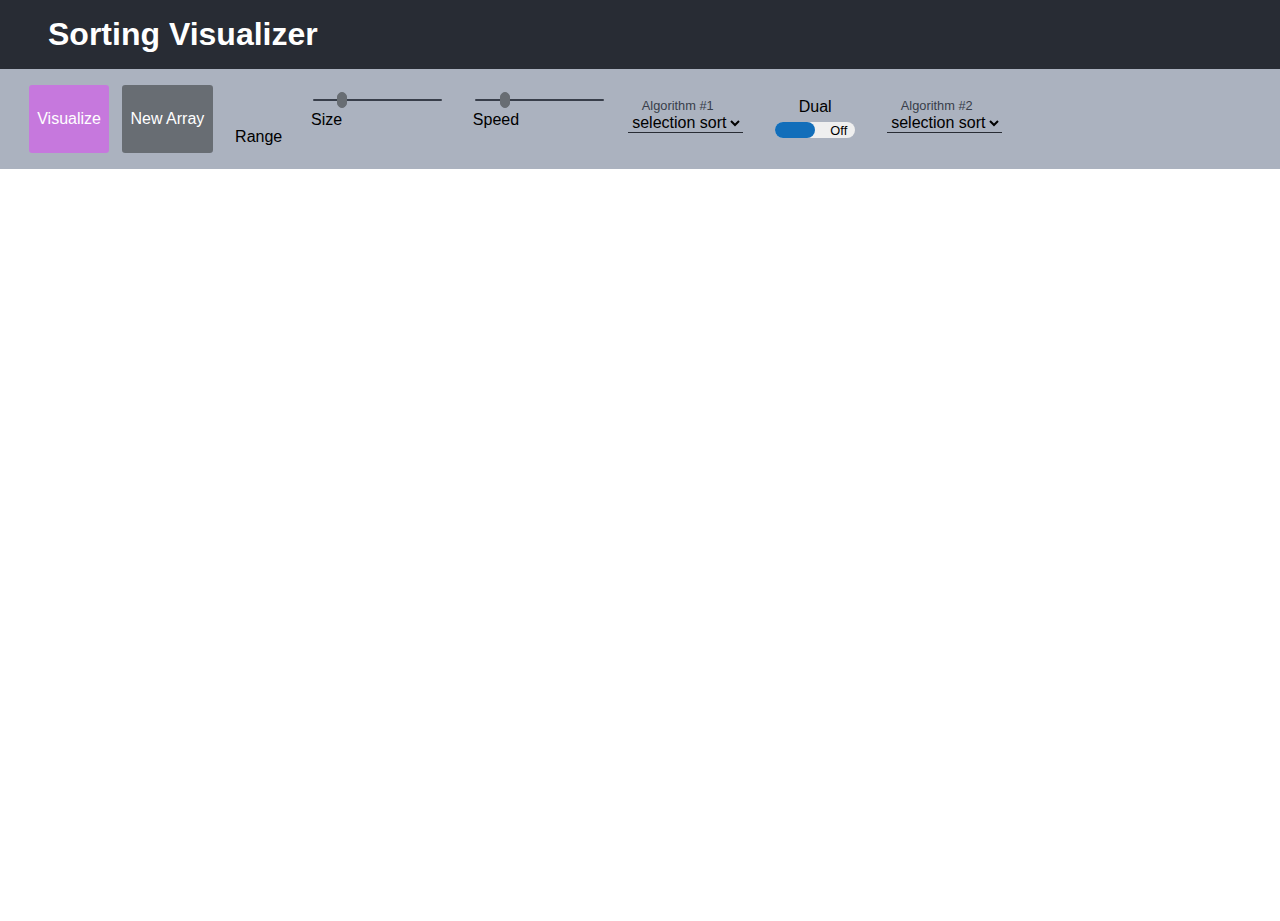
==== index.html @ 5b32424e "renamed index.html, added readme" ====
<!DOCTYPE html>
<html lang="en">
<head>
    <meta charset="UTF-8">
    <meta http-equiv="X-UA-Compatible" content="IE=edge">
    <meta name="viewport" content="width=device-width, initial-scale=1.0">
    <title>Sort-Visual</title>
    <!-- styles -->
    <link rel="stylesheet" href="index.css">
    <!-- fonts -->
    <link rel="preconnect" href="https://fonts.googleapis.com">
    <link rel="preconnect" href="https://fonts.gstatic.com" crossorigin>
    <link 
        ref="https://fonts.googleapis.com/css2?family=Rubik:wght@400;700&family=Source+Code+Pro&display=swap" 
        rel="stylesheet"
    >
</head>
<body>
    <div class="banner">
        <h1>Sorting Visualizer</h1>
    </div>
    <nav class="nav-bar">
        <div class="nav-bar__button-container">
            <button class="nav-bar__button-container__btn" id="play-btn">visualize</button>
            <button class="nav-bar__button-container__btn" id="generate-array-btn">new array</button>
        </div>
        <div class="nav-bar__slider-container" style="padding-top:2.7rem;">
            <label>
                <double-range min-bound=1 max-bound=75 id="elem-range"></double-range>
                range
            </label>
        </div>
        <div class="nav-bar__slider-container">
            <label class="slider-label">
                <input type="range" min="1" max="101" value="20" step=10 id="size-slider">
                size
            </label>
        </div>
        <div class="nav-bar__slider-container">
            <label class="slider-label">
                <input type="range" min="1" max="20" value="5" id="speed-slider">
                speed
            </label>
        </div>
        <div class="nav-bar__algo_options-container">
            <label class="algo_options-container__label">algorithm #1</label>
            <select class="algo_options-container__select" id="algo-options-1">
                <option>selection sort</option>
                <option>merge sort</option>
                <option>quick sort</option>
                <option>gnome sort</option>
                <option>insertion sort</option>
                <option>heap sort</option>
            </select>
        </div>
        <div class="toggle-container">
            <label class="container__label">dual</label>
            <button class="toggle-container__btn" id="toggle-btn">
                <span>on</span>
                <span>off</span>
                <span class="toggle-container__slider" id="toggle-btn-slider"></span>
            </button>
        </div>
        <div class="nav-bar__algo_options-container">
            <label class="algo_options-container__label">algorithm #2</label>
            <select class="algo_options-container__select" id="algo-options-2">
                <option>selection sort</option>
                <option>merge sort</option>
                <option>quick sort</option>
                <option>gnome sort</option>
                <option>insertion sort</option>
                <option>heap sort</option>
            </select>
        </div>
        <div class="modal-overlay" id="modal-overlay"></div>
    </nav>
    <div class="canvas-container">
        <div class="canvas-container__array-canvas" id="array-canvas-1"></div>
        <div class="canvas-container__array-canvas" id="array-canvas-2"></div>
    </div>
    <script type="module" src="js/sortvisual.js"></script>
</body>
</html>
---- index.css ----
/*
=========
Variables
=========
*/
:root {
    --padding-one: 0.4rem;
    --padding-two: 1rem;
    --padding-three: 1.6rem;
    --gap-primary: 0.8rem;
    --gap-secondary: 1rem;
    --font-size-primary: 1rem;
    --font-size-secondary: 0.8rem;
    --radius-primary: 5rem;
    --radius-secondary: 0.2rem;
    --clr-light-grey: #dbdbdb;
    --overlay-clr: rgba(0, 0, 0, 0.002); 
    --background-clr-primary: #282C34;
    --background-clr-primary-light: #383e4a;
    --background-clr-secondary: #ABB2BF;
    --clr-grey: #686d73;
    --clr-red: #E06C75;
    --clr-yellow: #E5C07B;
    --clr-orange: #ff9966;
    --clr-green: #98C379;
    --clr-blue: #61AFEF;
    --clr-blue-dark: #126eba;
    --clr-purple: #C678DD;
    --clr-teal: #56B6C2;
    --focus-color: rgba(39, 191, 245, 0.5);
    --font-primary: 'Rubik', sans-serif;
    --font-secondary: 'Source Code Pro', monospace;
}

/*
=============
Global styles 
=============
*/
* {
    box-sizing: border-box;
    font-size: var(--font-size-primary);
    font-family: var(--font-primary);
}

body {
    height: 100vh;
    margin: 0;
    padding: 0;
}

button {
    padding: var(--padding-one);
    text-transform: capitalize;
}

label {
    display: flex;
    flex-direction: column;
    text-align: left;
    justify-content: center;
    text-transform: capitalize;
}

p {
    font-family: var(--font-secondary);
    color: white;
}

h1 {
    margin: 0;
    padding: 0;
}

span {
    font-family: var(--font-secondary);
}

option {
    text-transform: capitalize;
}

input[type="range"] {
    /* override deafault appearance */
    appearance: none;
    height: 2px;
    border-radius: var(--radius-primary);
    margin-top: 0.5rem;
    margin-bottom: 0.6rem;
    background-color: var(--background-clr-primary-light);
}

input[type=range]::-webkit-slider-thumb {
    appearance: none;
    height: 1rem;
    width: 0.6rem;
    background-color: var(--clr-grey);
    border: 1px solid var(--clr-grey);
    border-radius: var(--radius-primary);
}

input[type=range]::-moz-range-thumb {
    appearance: none;
    height: 1rem;
    width: 0.6rem;
    background-color: var(--clr-grey);
    border: 1px solid var(--clr-grey);
    border-radius: var(--radius-primary);
}

input[type=range]:hover {
    filter: brightness(1.2);
    cursor: pointer;
}

::-webkit-scrollbar {
    width: 5px;
}

::-webkit-scrollbar-thumb {
    background-color: var(--background-clr-primary-light);
}

::-webkit-scrollbar-track {
    background-color: var(--background-clr-primary);
}

/*
==================
Sort-Visual styles
==================
*/
.banner {
    background-color: var(--background-clr-primary);
    padding: var(--padding-two);
}

.banner h1 {
    font-weight: bold;
    color: white;
    margin-left: 2rem;
    font-size: 2rem;
}

.nav-bar {
    display: flex;
    flex-direction: column;
    width: 100%;
    padding: var(--padding-two);
    background-color: var(--background-clr-secondary);
}

.nav-bar__button-container {
    display: flex;
    gap: var(--gap-primary);
    margin-left: var(--gap-primary);
}

.nav-bar__button-container__btn {
    background-color: var(--clr-grey);
    border: 2px solid var(--clr-grey);
    color: white;
    border-radius: var(--radius-secondary);
}

.nav-bar__button-container__btn:hover {
    filter: brightness(0.85);
}

#play-btn {
    background-color: var(--clr-purple);
    border: 2px solid var(--clr-purple);
}

.nav-bar__button-container__btn:focus {
    outline: 2px solid var(--focus-color);
}

.nav-bar__slider-container {
    position: relative;
    display: flex;
    flex-direction: column;
    padding: var(--padding-one);
    margin-left: 1rem;
}

.bubble {
    position: relative;
    display: inline-block;
    text-align: center;
    padding-top: 0.4rem;
    font-size: var(--font-size-secondary);
    background-color: var(--clr-blue-dark);
    color: white;
    height: 1.8rem;
    width: 1.8rem;
    margin-bottom: 0.5rem;
    border-radius: var(--radius-primary);
}

.bubble:before {
    content: "\25bc";
    position: absolute;
    top: 22px;
    left: 10px;
    color: var(--clr-blue-dark);
}

.algo_options-container__label {
    text-align: center;
    font-size: var(--font-size-secondary);
    color: var(--background-clr-primary-light)
}

.nav-bar__algo_options-container {
    display: flex;
    flex-direction: column;
    margin-top: var(--gap-primary);
}

.algo_options-container__select {
    margin-left: var(--gap-secondary);
    background-color: var(--background-clr-secondary);
    border-bottom: 1px solid var(--background-clr-primary);
    border-left: none;
    border-right: none;
    border-top: none;
    color: black;
}

.toggle-container {
    display: flex;
    flex-direction: column;
    align-items: center;
    margin-left: 2rem;
    margin-right: 1rem;
    padding-top: 0.8rem;
}

.toggle-container__btn {
    position: relative;
    display: flex;
    justify-content: space-between;
    height: 1rem;
    width: 5rem;
    margin-top: 0.4rem;
    font-size: 1.2rem;
    align-items: center;
    border: transparent;
    border-radius: 1rem;
    padding: 0;
}

.toggle-container__btn span {
    font-family: var(--font-primary);
    font-size: var(--font-size-secondary);
    padding: 0.5rem;
}

.toggle-container__slider {
    position: absolute;
    display: block;
    width: 50%;
    height: 1rem;
    margin: 0;
    background-color: var(--clr-blue-dark);
    border: transparent;
    border-radius: 1rem;
    transition: all 0.3s linear;
}

.toggle-container__slider-slide {
    transform: translateX(100%);
}

.canvas-container {
    display:flex;
    flex-direction: column;
    width: 100%;
    height: 83.58%;
}

.canvas-container__array-canvas {
    position: relative;
    display: flex;
    justify-content: center;
    min-width: 50%;
    min-height: 50%;
    gap: 0.5%;
    padding: 0.5rem;
}

.bar {
    background-color: var(--clr-blue);
    border-radius: var(--radius-secondary);
}

.modal-overlay {
    position: absolute;
    width: 100%;
    height: 100%;
    top: 0;
    left: 0;
    z-index: -30;
}

.modal-overlay-show {
    z-index: 0;
    background-color: var(--overlay-clr);
}

@media screen and (min-width: 1000px) {
    .nav-bar {
        flex-direction: row;
    }
}
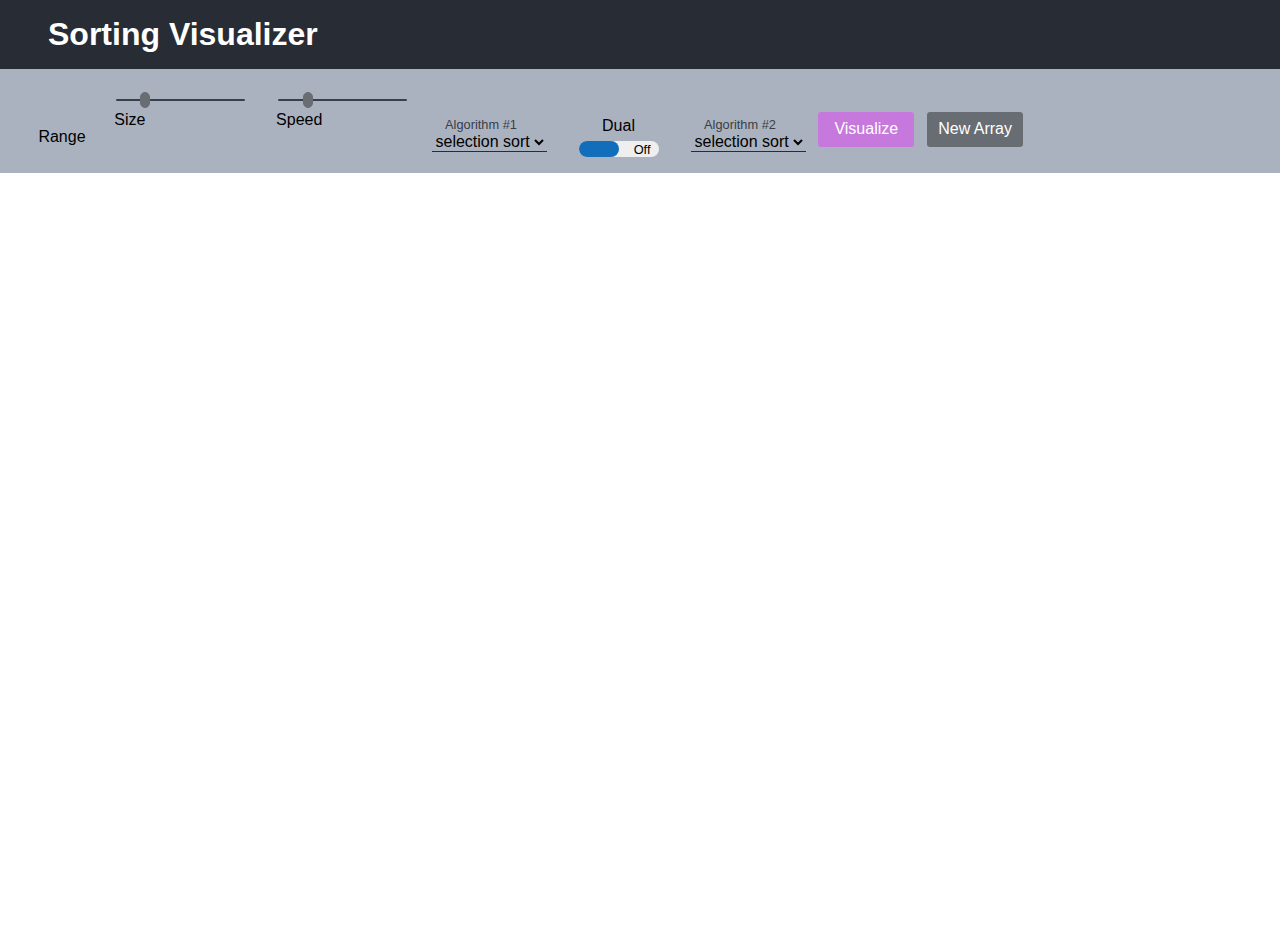
==== commit 70248eef: "repositioned buttons for mobile" ====
--- a/index.html
+++ b/index.html
@@ -20,10 +20,6 @@
         <h1>Sorting Visualizer</h1>
     </div>
     <nav class="nav-bar">
-        <div class="nav-bar__button-container">
-            <button class="nav-bar__button-container__btn" id="play-btn">visualize</button>
-            <button class="nav-bar__button-container__btn" id="generate-array-btn">new array</button>
-        </div>
         <div class="nav-bar__slider-container" style="padding-top:2.7rem;">
             <label>
                 <double-range min-bound=1 max-bound=75 id="elem-range"></double-range>
@@ -72,6 +68,10 @@
                 <option>heap sort</option>
             </select>
         </div>
+        <div class="nav-bar__button-container">
+            <button class="nav-bar__button-container__btn" id="play-btn">visualize</button>
+            <button class="nav-bar__button-container__btn" id="generate-array-btn">new array</button>
+        </div>
         <div class="modal-overlay" id="modal-overlay"></div>
     </nav>
     <div class="canvas-container">
--- a/index.css
+++ b/index.css
@@ -154,12 +154,15 @@
     display: flex;
     gap: var(--gap-primary);
     margin-left: var(--gap-primary);
+    margin-top: 1rem;
+    align-items: center;
 }
 
 .nav-bar__button-container__btn {
     background-color: var(--clr-grey);
     border: 2px solid var(--clr-grey);
     color: white;
+    min-width: 6rem;
     border-radius: var(--radius-secondary);
 }
 
@@ -215,7 +218,7 @@
 .nav-bar__algo_options-container {
     display: flex;
     flex-direction: column;
-    margin-top: var(--gap-primary);
+    margin-top: 2rem;
 }
 
 .algo_options-container__select {
@@ -234,7 +237,7 @@
     align-items: center;
     margin-left: 2rem;
     margin-right: 1rem;
-    padding-top: 0.8rem;
+    padding-top: 2rem;
 }
 
 .toggle-container__btn {
